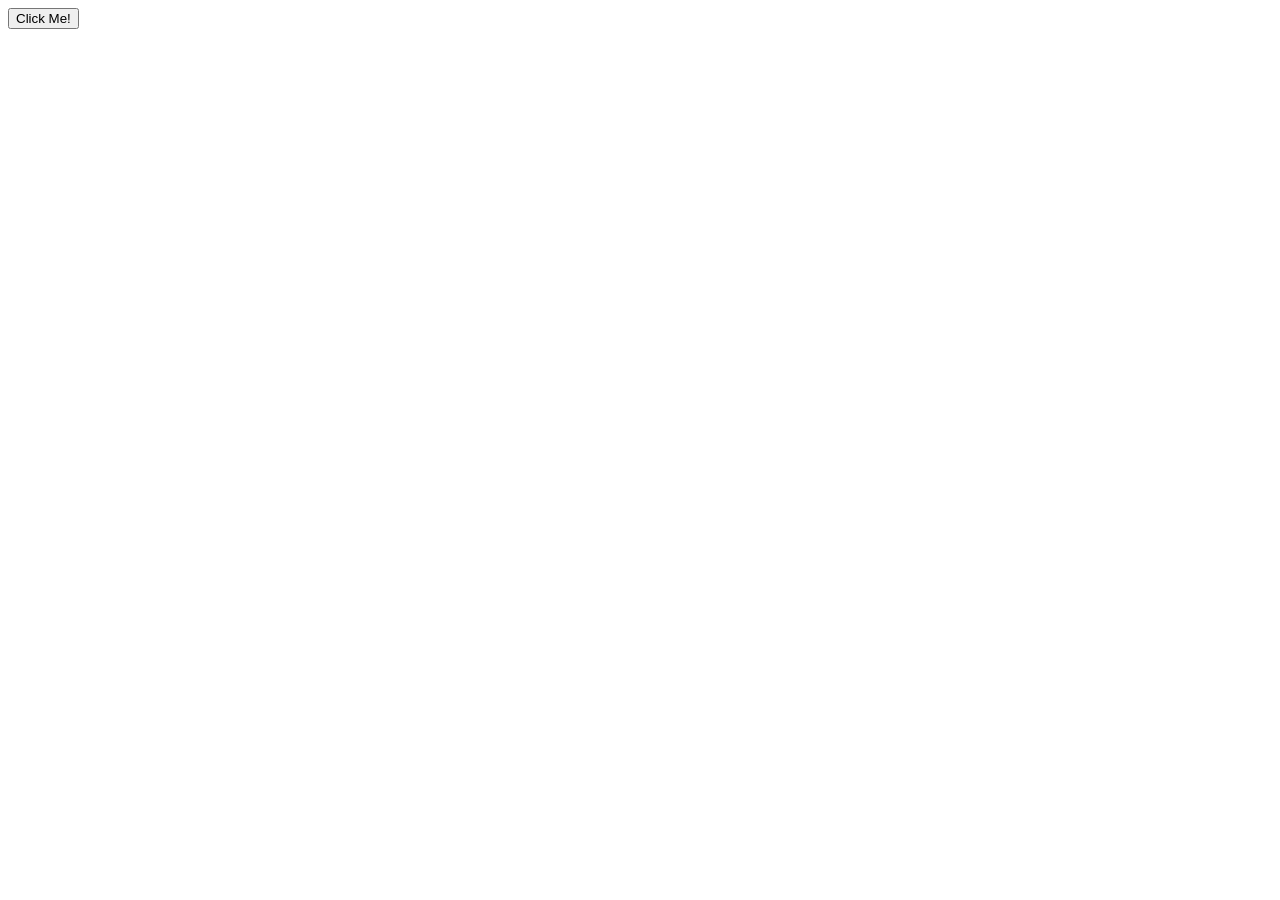
==== index.html @ 645beb18 "Create index.html" ====
<!DOCTYPE html>
<html>
	<head>
		<link rel="stylesheet" href="style.css">
		<title>Spectrum</title>
	</head>

	<body>		
		<div class = "wrapper"><button type="button" onclick="reload()">Click Me!</button></div>
		<canvas id="myCanvas" width="200" heigth="100">
		<script src="script.js"></script>
	</body>
</html>
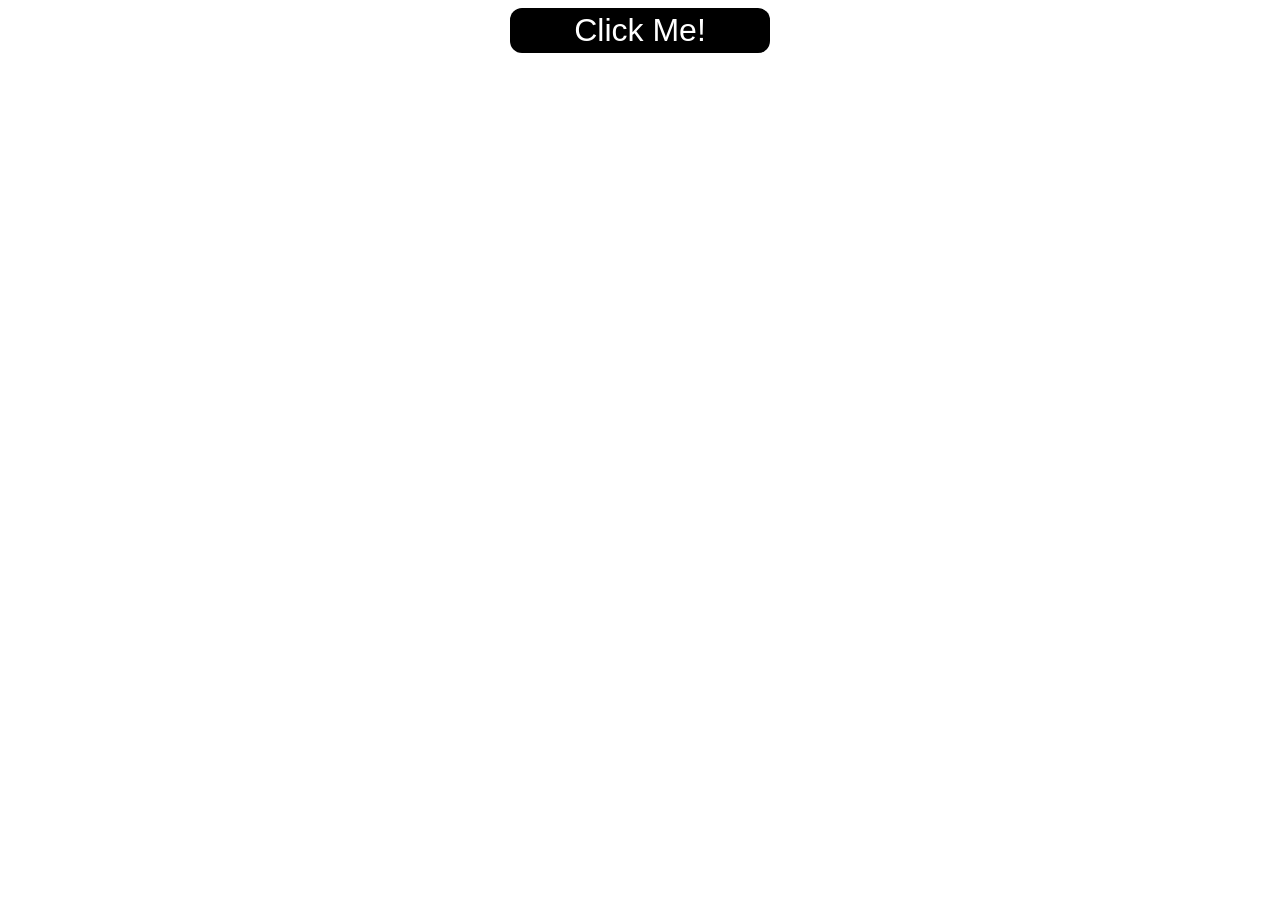
==== commit 68196fcc: "Update index.html" ====
--- a/index.html
+++ b/index.html
@@ -2,12 +2,11 @@
 <html>
 	<head>
 		<link rel="stylesheet" href="style.css">
-		<title>Spectrum</title>
+		<title>FCE Analysis</title>
 	</head>
 
 	<body>		
 		<div class = "wrapper"><button type="button" onclick="reload()">Click Me!</button></div>
-		<canvas id="myCanvas" width="200" heigth="100">
-		<script src="script.js"></script>
+		<iframe width="600" height="450" src="https://datastudio.google.com/embed/reporting/1m89WuMD2RZYHZlLxMSuRlslGF9S0PYuN/page/Iywd" frameborder="0" style="border:0" allowfullscreen></iframe>
 	</body>
 </html>
--- a/style.css
+++ b/style.css
@@ -0,0 +1,23 @@
+#myCanvas {
+	border: 0px solid #000000;
+}
+
+body {
+	background: white;
+}
+
+button {
+	border-radius: 12px;
+	background-color: black;
+	color: white;
+	border: none;
+	padding: 4px 64px;
+	font-size: 32px;
+	margin-bottom: 8px;
+
+}
+
+.wrapper{
+	display: flex;
+  	justify-content: center;
+}
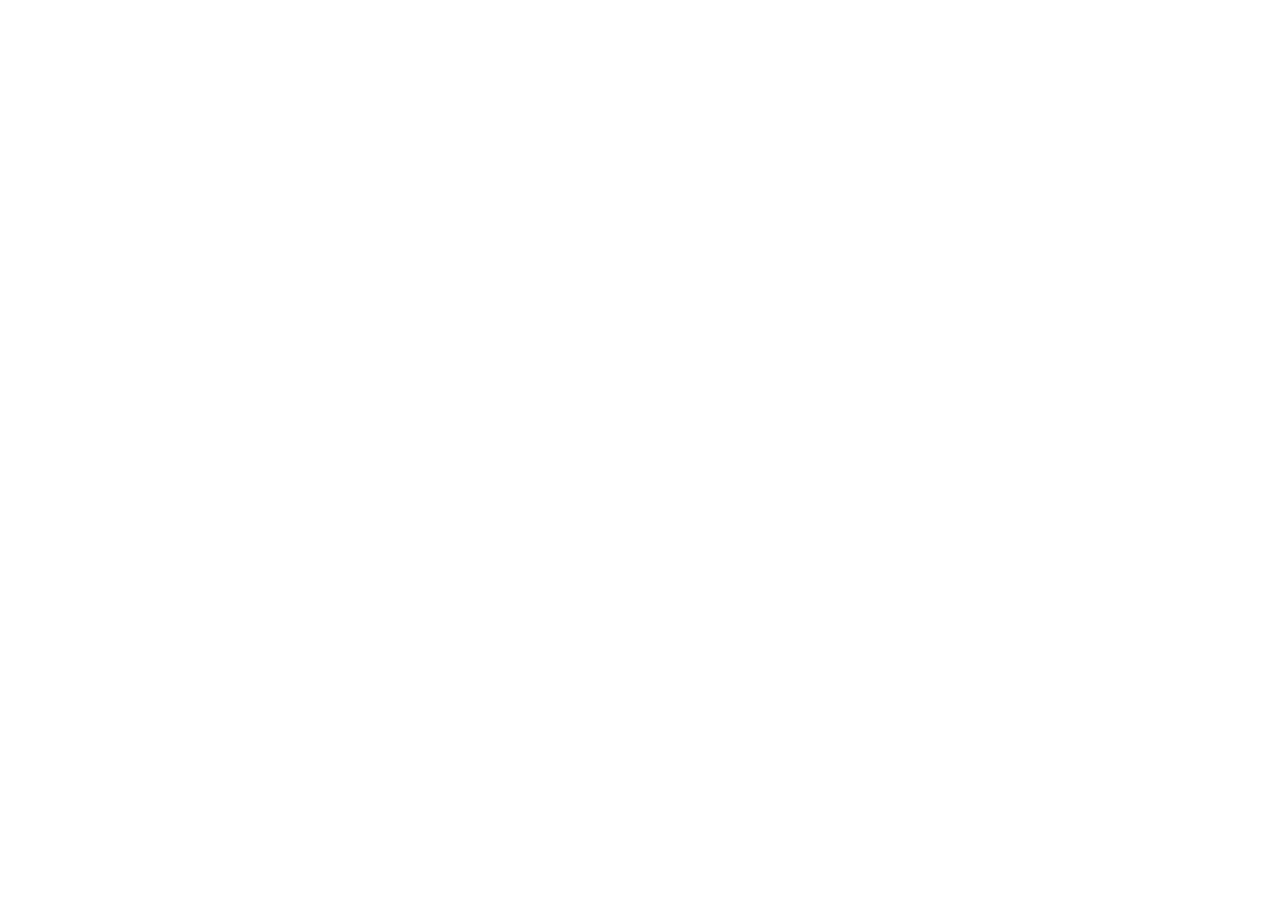
==== commit 37d7bdc8: "Update index.html" ====
--- a/index.html
+++ b/index.html
@@ -6,7 +6,6 @@
 	</head>
 
 	<body>		
-		<div class = "wrapper"><button type="button" onclick="reload()">Click Me!</button></div>
-		<iframe width="600" height="450" src="https://datastudio.google.com/embed/reporting/1m89WuMD2RZYHZlLxMSuRlslGF9S0PYuN/page/Iywd" frameborder="0" style="border:0" allowfullscreen></iframe>
+		<iframe width="80%" height="80%" src="https://datastudio.google.com/embed/reporting/1m89WuMD2RZYHZlLxMSuRlslGF9S0PYuN/page/Iywd" frameborder="0" style="border:0" allowfullscreen></iframe>
 	</body>
 </html>
